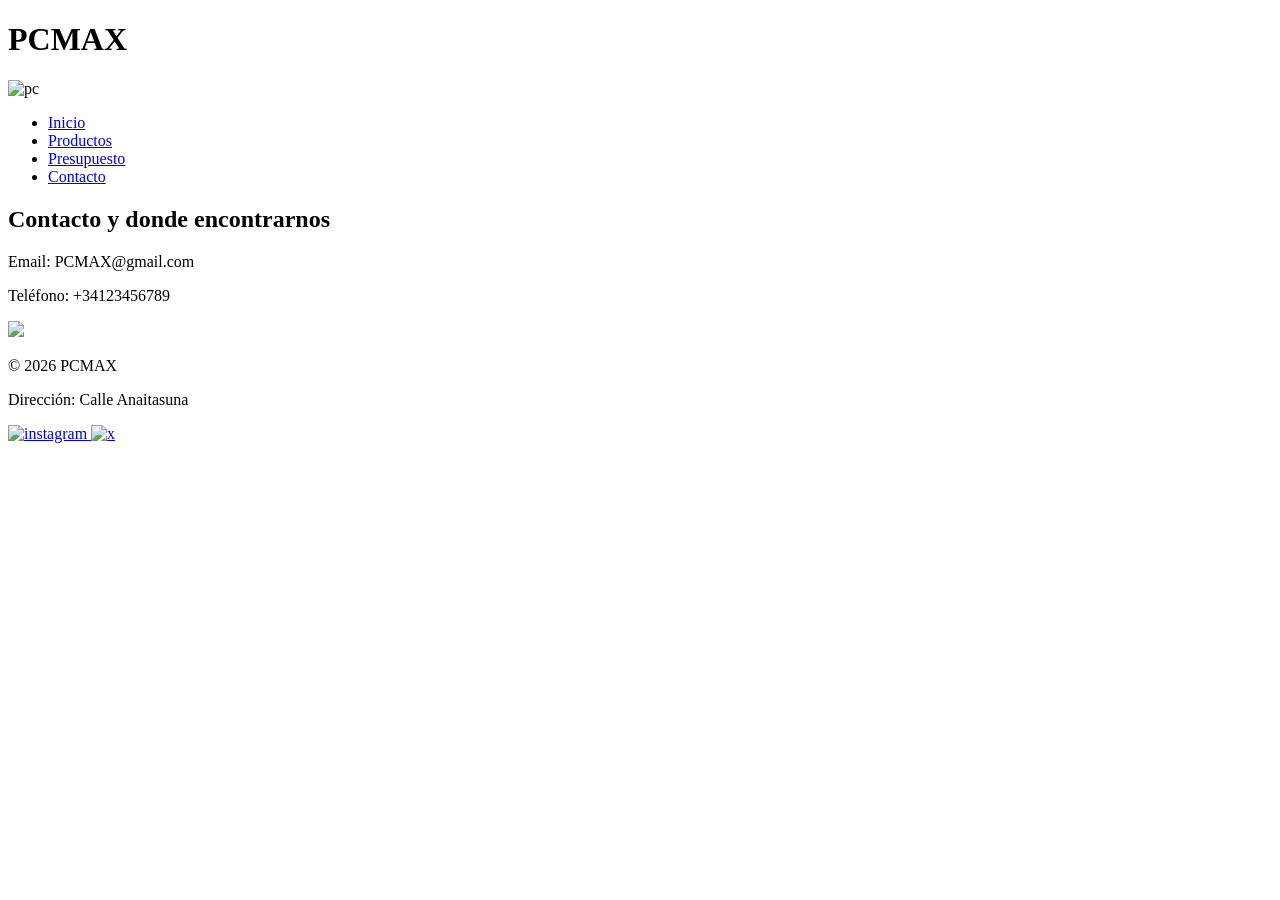
==== contacto.html @ 74e84fa8 "Add files via upload" ====
<!DOCTYPE html>
<html lang="es">
<head>
    <meta charset="UTF-8">
    <title>Mi Empresa</title>
    <link rel="stylesheet" href="css/estilos.css">
</head>
<body>

<header>
    <h1 class="titulo">PCMAX</h1>
    <img class="logo" src="img/edff551bdb6f0eb5cfd28648d8bb9cc4.jpg" alt="pc">
    <nav>
        <ul>
            <li><a href="index.html">Inicio</a></li>
            <li><a href="productos.html">Productos</a></li>
            <li><a href="presupuesto.html">Presupuesto</a></li>
            <li><a href="contacto.html">Contacto</a></li>
        </ul>
    </nav>
</header>

<main>
    <h2 id="contacto">Contacto y donde encontrarnos</h2>

       <div class="contenedor-contacto"> 
            <div class="texto">
                <p>Email: PCMAX@gmail.com</p>
                <p>Teléfono: +34123456789</p>
            </div>
            <img src="img/Calle tienda.png" width="500px">
       </div>
</main>

<footer>
    <p>© 2026 PCMAX</p>
    <p>Dirección: Calle Anaitasuna</p>
    <a href="https://www.instagram.com" target="_blank">
        <img id="instagram" src="img/Instagram logo.webp" alt="instagram" width="50px">
    </a>
    <a href="https://x.com/?lang=es" target="_blank">
        <img id="x" src="img/X logo.webp" alt="x" width="50px">
    </a>
</footer>

</body>
</html>
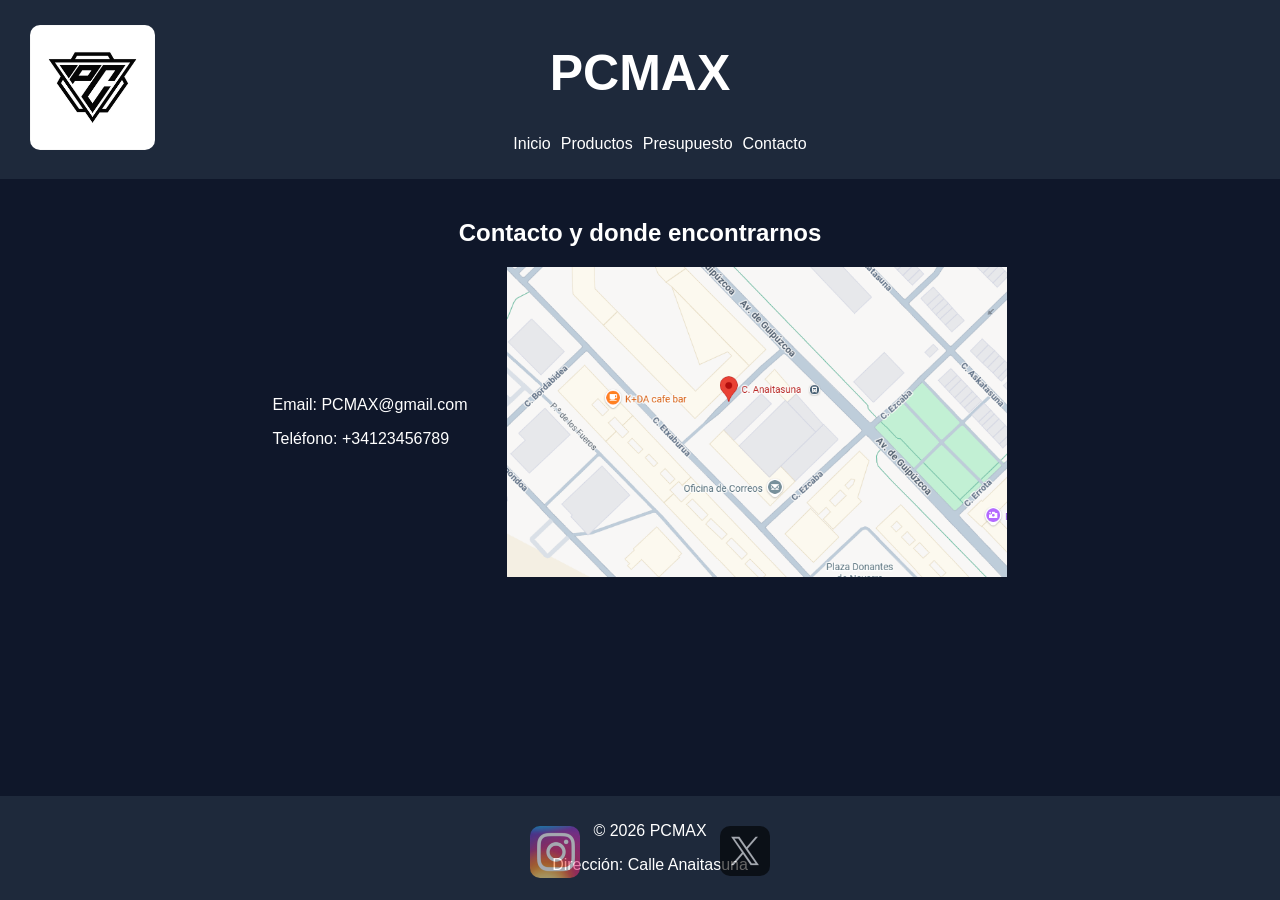
==== commit 8ecf6601: "Add files via upload" ====
--- a/contacto.html
+++ b/contacto.html
@@ -2,14 +2,14 @@
 <html lang="es">
 <head>
     <meta charset="UTF-8">
-    <title>Mi Empresa</title>
+    <title>PCMAX</title>
     <link rel="stylesheet" href="css/estilos.css">
 </head>
 <body>
 
 <header>
     <h1 class="titulo">PCMAX</h1>
-    <img class="logo" src="img/edff551bdb6f0eb5cfd28648d8bb9cc4.jpg" alt="pc">
+    <img class="logo" src="img/LOGOPCMAX.jpg" alt="pc">
     <nav>
         <ul>
             <li><a href="index.html">Inicio</a></li>
--- a/css/estilos.css
+++ b/css/estilos.css
@@ -0,0 +1,145 @@
+body {
+    font-family: Arial;
+    margin: 0;
+    background-color: #0f172a;
+}
+
+header {
+    background-color: #1e293b;
+    color: white;
+    padding: 10px;
+}
+
+.titulo{
+    text-align: center;
+    font-size: 50px;
+}
+
+nav ul {
+    list-style: none;
+    display: flex;
+    gap: 10px;
+    justify-content: center;
+}
+
+nav a {
+    color: white;
+    text-decoration: none;
+}
+
+nav a:hover {
+    color: lightgreen;
+}
+
+main {
+    padding: 20px;
+    color: white;
+}
+
+footer {
+    background-color: #1e293b;
+    color: white;
+    text-align: center;
+    padding: 10px;
+    position: fixed;
+    bottom: 0;
+    width: 100%;
+}
+
+.galeria {
+    display: grid;
+    grid-template-columns: 1fr 1fr;
+    gap: 10px;
+}
+
+.galeria img {
+    width: 250px;
+}
+
+.producto{
+    display:flex;
+    align-items:center;
+    gap:30px;
+    margin-bottom:40px;
+}
+
+.producto img{
+    width:250px;
+}
+
+.info{
+    color:white;
+    max-width:500px;
+}
+
+.info h3{
+    margin-bottom:10px;
+}
+
+form {
+    display: flex;
+    flex-direction: column;
+    width: 200px;
+    margin: 0 auto;
+}
+
+#presupuesto{
+    text-align: center;
+    font-size: 30px;
+}
+
+button {
+    margin-top: 10px;
+}
+
+#contacto{
+    text-align: center;
+}
+
+.contenedor-contacto{
+    display: flex;
+    justify-content: center;
+    align-items: center;
+    gap: 40px;
+}
+
+.texto{
+    text-align: left;
+}
+
+#instagram{
+    position: absolute;
+    right: 720px;
+    top: 30px;
+    border-radius: 10px;
+    opacity: 0.6;
+    transition: opacity 0.3s;
+}
+
+#x{
+    position: absolute;
+    left: 720px;
+    top: 30px;
+    border-radius: 10px;
+    opacity: 0.6;
+    transition: opacity 0.3s;
+}
+
+/* Efecto al pasar el ratón */
+#instagram:hover, #x:hover {
+    opacity: 1;
+    cursor: pointer;
+}
+
+.logo{
+    position: absolute;
+    width: 125px;
+    top: 25px;
+    border-radius: 10px;
+    left: 30px;
+}
+
+.parrafos{
+    text-align: center;
+}
+
